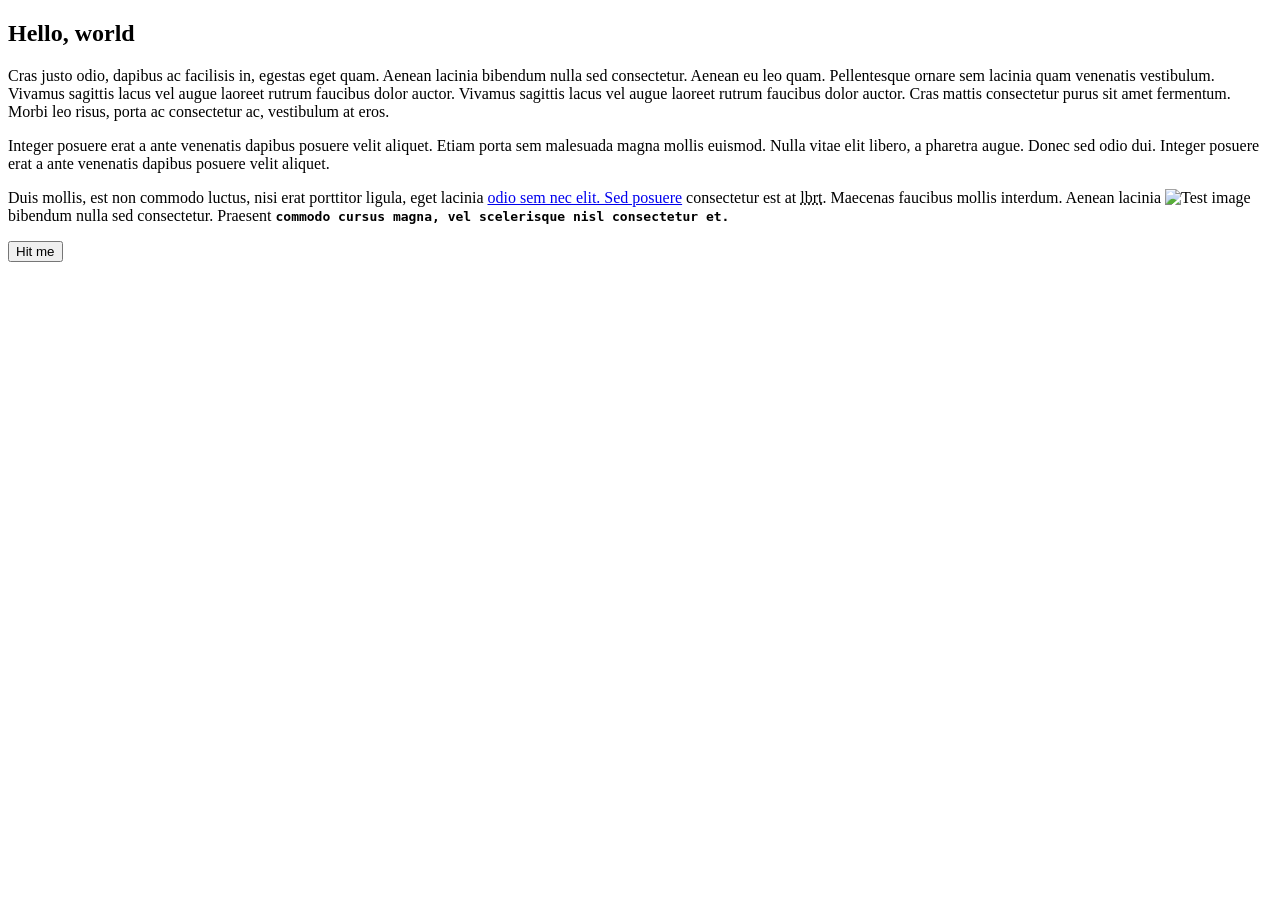
==== js/index.html @ 009a42d8 "first commit" ====
<!doctype html>
<html lang="en">
<head>
  <meta charset="utf-8">
  <meta name="viewport" content="width=device-width, initial-scale=1">
  <title>Example</title>
  <meta name="description" content="An example article demonstrating corrected HTML5 structure.">
</head>
<body>
  <main>
    <article>
      <h1>Hello, world</h1>

      <p>Cras justo odio, dapibus ac facilisis in, egestas eget quam. Aenean lacinia bibendum nulla sed consectetur. Aenean eu leo quam. Pellentesque ornare sem lacinia quam venenatis vestibulum. Vivamus sagittis lacus vel augue laoreet rutrum faucibus dolor auctor. Vivamus sagittis lacus vel augue laoreet rutrum faucibus dolor auctor. Cras mattis consectetur purus sit amet fermentum. Morbi leo risus, porta ac consectetur ac, vestibulum at eros.</p>

      <p>Integer posuere erat a ante venenatis dapibus posuere velit aliquet. Etiam porta sem malesuada magna mollis euismod. Nulla vitae elit libero, a pharetra augue. Donec sed odio dui. Integer posuere erat a ante venenatis dapibus posuere velit aliquet.</p>

      <p>Duis mollis, est non commodo luctus, nisi erat porttitor ligula, eget lacinia <a href="https://www.bigcabal.com">odio sem nec elit. Sed posuere</a> consectetur est at <abbr title="lobortis">lbrt</abbr>. Maecenas faucibus mollis interdum. Aenean lacinia <img src="test.jpeg" alt="Test image" width="300"> bibendum nulla sed consectetur. Praesent <code><b>commodo cursus magna, vel scelerisque nisl consectetur et.</b></code></p>

      <button type="button">Hit me</button>
    </article>
  </main>
  <script></script>
</body>
</html>
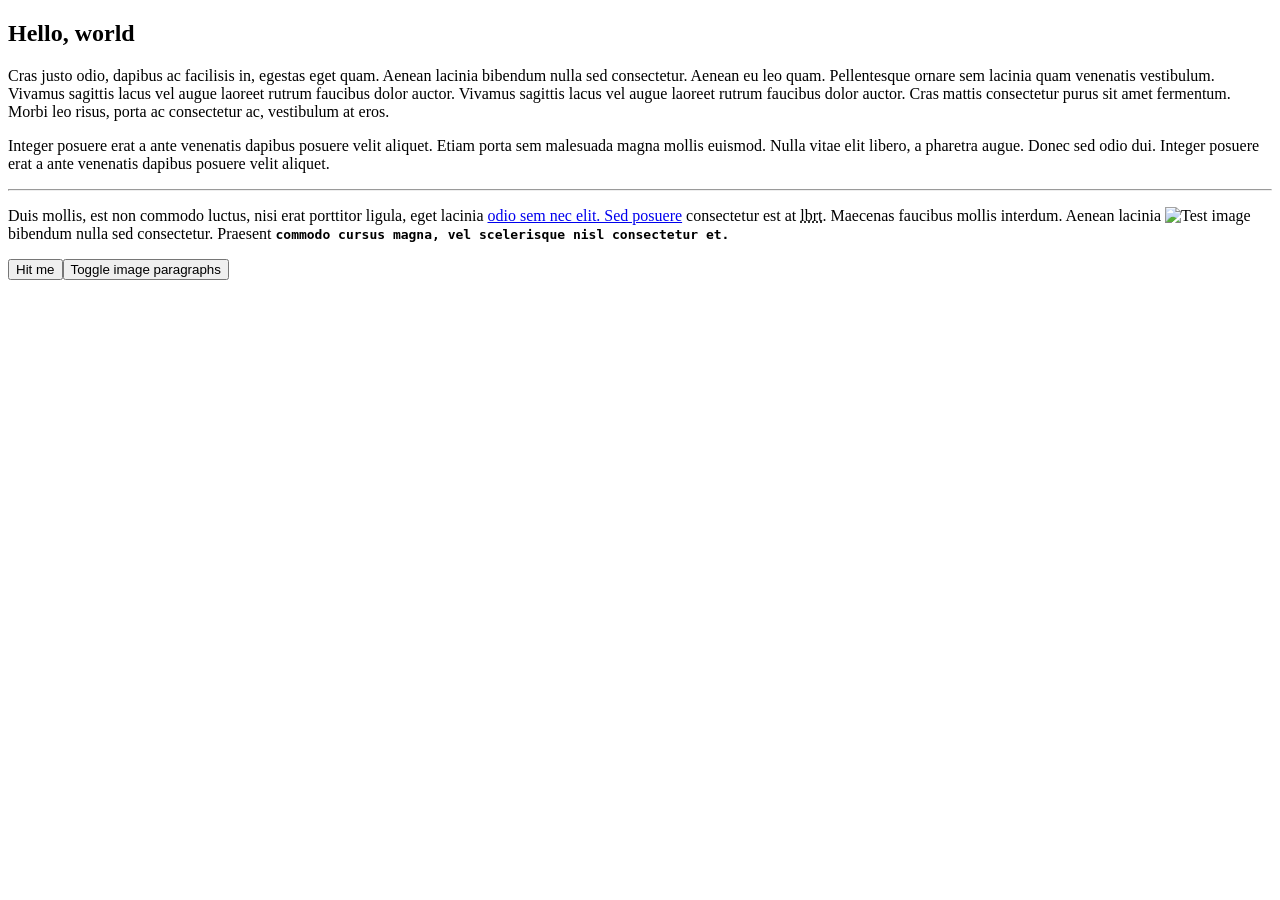
==== commit d30d8a26: "script" ====
--- a/js/index.html
+++ b/js/index.html
@@ -20,6 +20,6 @@
       <button type="button">Hit me</button>
     </article>
   </main>
-  <script></script>
+  <script src="script.js"></script>
 </body>
 </html>
